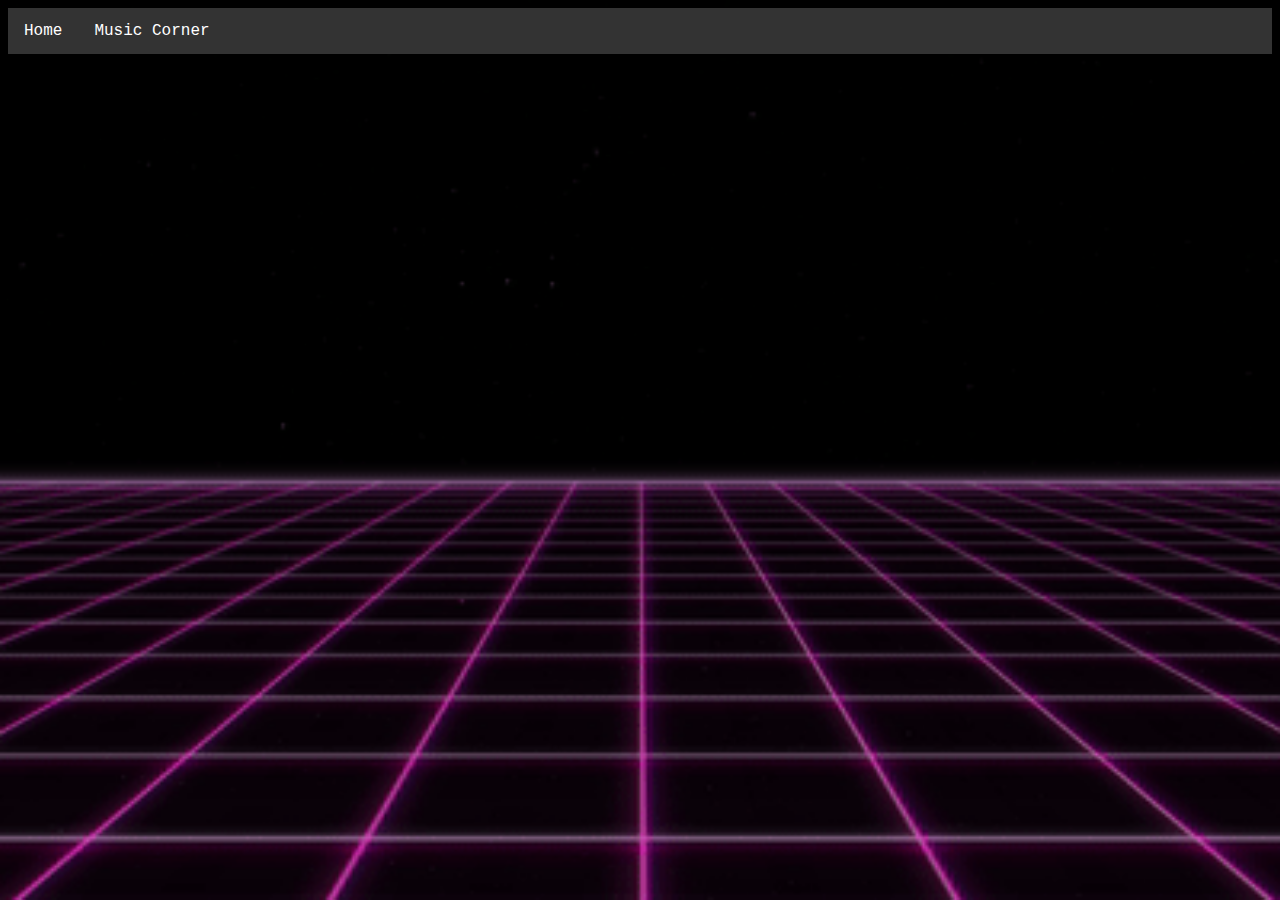
==== index2.html @ 821ac99e "Update index2.html" ====
<!DOCTYPE html>
<html>
<head>
        <meta charset="UTF-8">
        <meta name="viewport" content="width=device-width, initial-scale=1.0">
        <meta http-equiv="X-UA-Compatible" content="ie=edge">
        <title>Website</title>
        <link rel="stylesheet" href="./main.css">
        <link href="https://fonts.googleapis.com/css?family=Oxanium&display=swap" rel="stylesheet">
        <!doctype html>
<style>
</style>
</head>
<body>
  <ul>
    <li><a href="index.html">Home</a></li>
    <li><a href="./index2.html">Music Corner</a></li>
  </ul>
  <div id="container">
    <div id="text"></div><div id="cursor"></div>
  </div>
        <iframe width="560" height="315" src="https://www.youtube.com/embed/wLjNTTCVat0" frameborder="0" allow="accelerometer; autoplay; encrypted-media; gyroscope; picture-in-picture" allowfullscreen></iframe>
</body>
</html>
---- main.css ----
html { 
  background: url("scroll.gif") no-repeat center center fixed; 
  -webkit-background-size: cover;
  -moz-background-size: cover;
  -o-background-size: cover;
  background-size: cover;
}

#text {
  color: white;
  font-size: 20px;
  font-family: "Courier";
  padding: 14px 16px;
}

#container {
  text-align: center;
}

@keyframes blink {
  from, to { 
    background-color: transparent 
  }
  50% { 
    background-color: white; 
  }
}

.css-typing p:nth-child(1) {
  width: 20em;
  opacity: 0;
  -webkit-animation: type3 4s steps(20, end), blink .5s step-end infinite alternate;
  animation: type3 4s steps(20, end), blink .5s step-end infinite alternate;
  -webkit-animation-delay: 4s;
  animation-delay: 4s;
  -webkit-animation-fill-mode: forwards;
  animation-fill-mode: forwards;
}

ul {
  list-style-type: none;
  margin: 0;
  padding: 0;
  font-family: "Courier";
  overflow: hidden;
  background-color: #333;
}

li {
  float: left;
}

li a {
  display: block;
  color: white;
  text-align: center;
  padding: 14px 16px;
  text-decoration: none;
}

/* Change the link color to #111 (black) on hover */
li a:hover {
  background-color: #111;
}
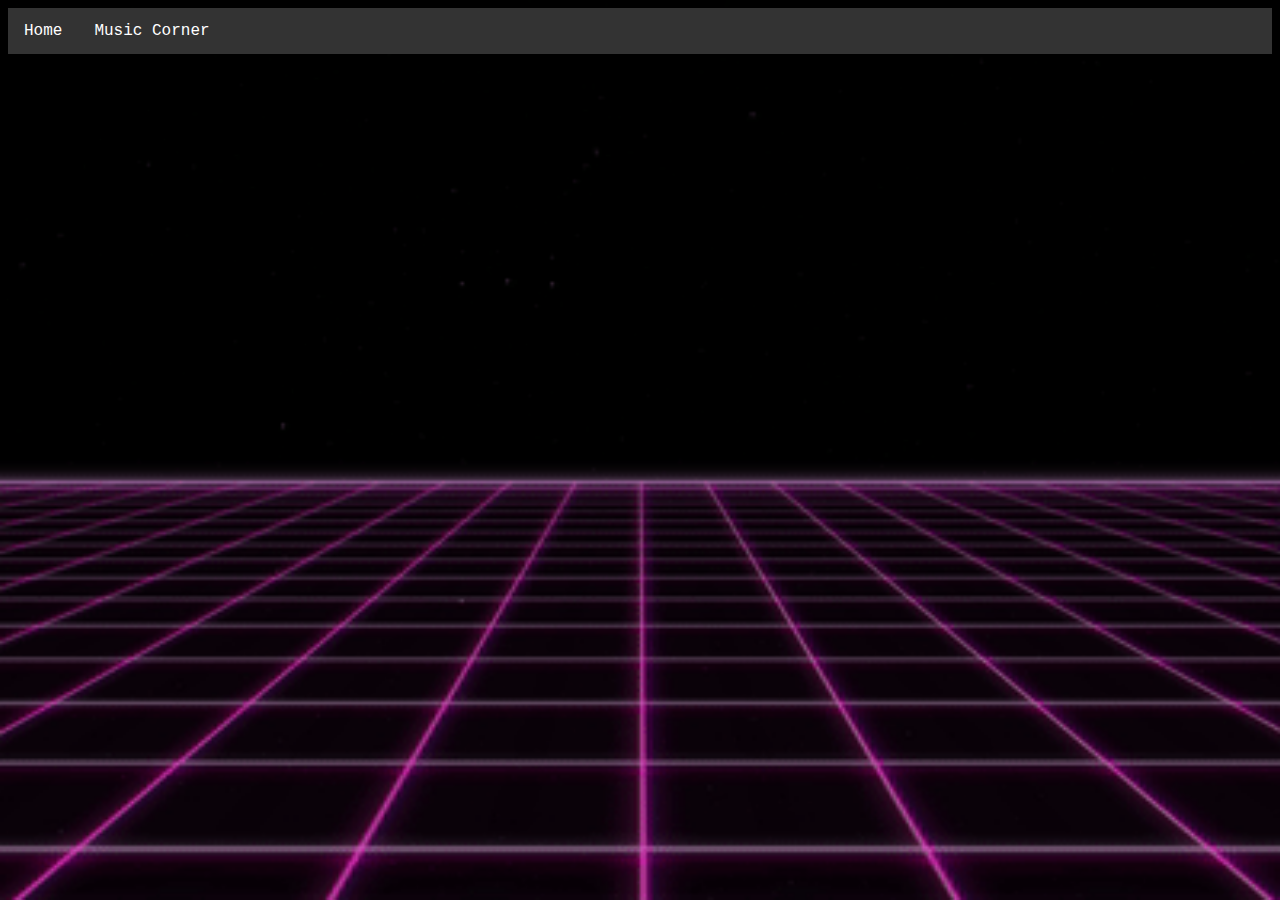
==== commit 91206125: "Update index2.html" ====
--- a/index2.html
+++ b/index2.html
@@ -20,6 +20,8 @@
     <div id="text"></div><div id="cursor"></div>
   </div>
         <iframe width="560" height="315" src="https://www.youtube.com/embed/wLjNTTCVat0" frameborder="0" allow="accelerometer; autoplay; encrypted-media; gyroscope; picture-in-picture" allowfullscreen></iframe>
+        <iframe width="560" height="315" src="https://www.youtube.com/embed/5X23me20uA4" frameborder="0" allow="accelerometer; autoplay; encrypted-media; gyroscope; picture-in-picture" allowfullscreen></iframe>
+        <iframe width="560" height="315" src="https://www.youtube.com/embed/5X23me20uA4" frameborder="0" allow="accelerometer; autoplay; encrypted-media; gyroscope; picture-in-picture" allowfullscreen></iframe><iframe width="560" height="315" src="https://www.youtube.com/embed/oGsAMr0mZ9I" frameborder="0" allow="accelerometer; autoplay; encrypted-media; gyroscope; picture-in-picture" allowfullscreen></iframe>
 </body>
 </html>
 
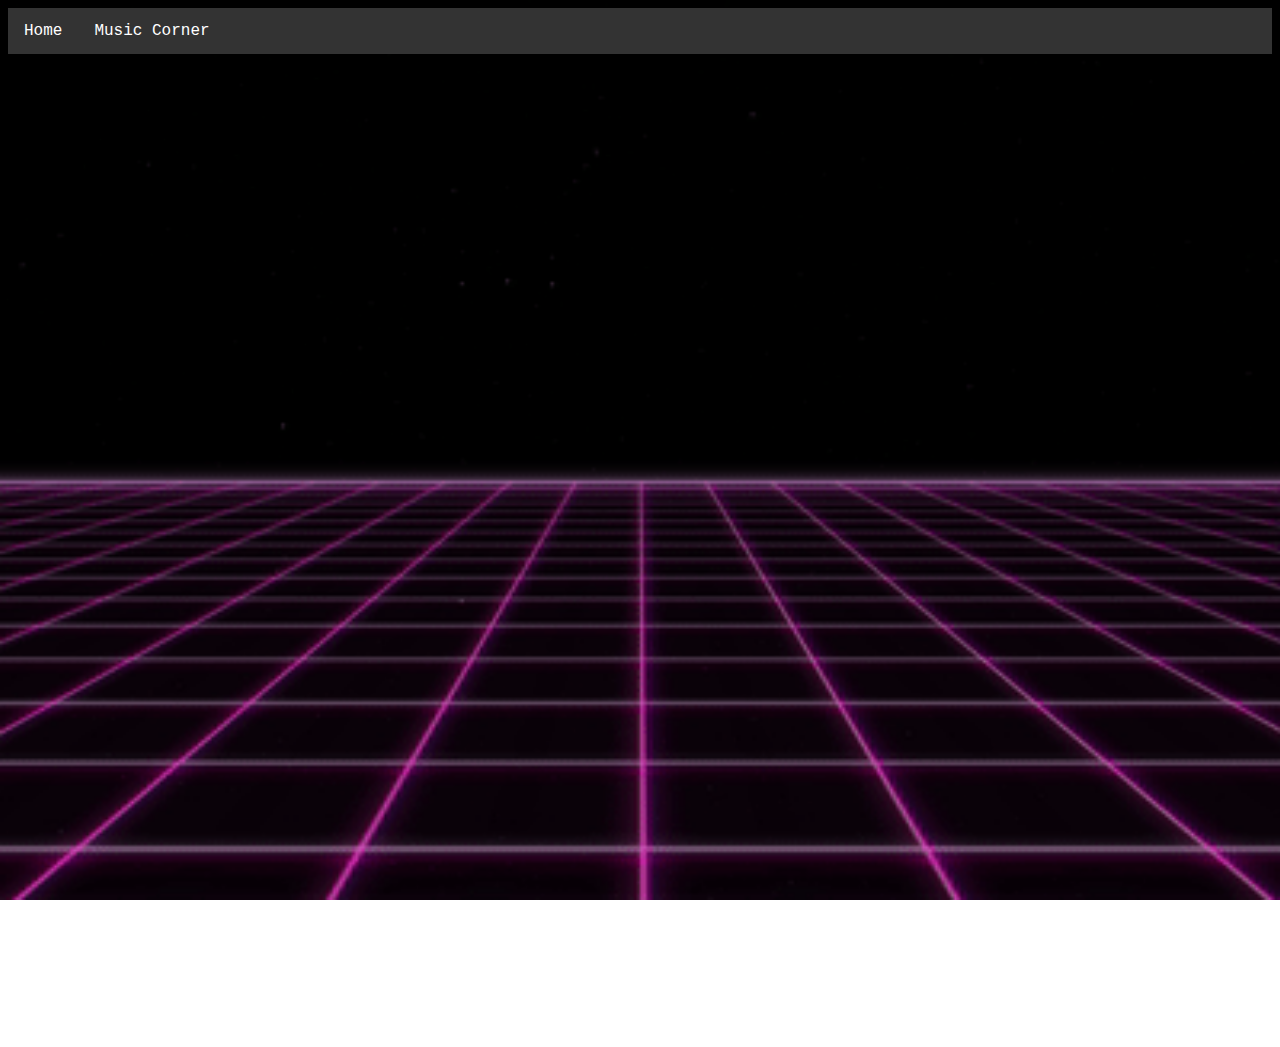
==== commit b2bea1ed: "Update index2.html" ====
--- a/index2.html
+++ b/index2.html
@@ -21,6 +21,7 @@
   </div>
         <iframe width="560" height="315" src="https://www.youtube.com/embed/wLjNTTCVat0" frameborder="0" allow="accelerometer; autoplay; encrypted-media; gyroscope; picture-in-picture" allowfullscreen></iframe>
         <iframe width="560" height="315" src="https://www.youtube.com/embed/5X23me20uA4" frameborder="0" allow="accelerometer; autoplay; encrypted-media; gyroscope; picture-in-picture" allowfullscreen></iframe>
+        <iframe width="560" height="315" src="https://www.youtube.com/embed/8uDQ0P9AWc8" frameborder="0" allow="accelerometer; autoplay; encrypted-media; gyroscope; picture-in-picture" allowfullscreen></iframe>
         <iframe width="560" height="315" src="https://www.youtube.com/embed/5X23me20uA4" frameborder="0" allow="accelerometer; autoplay; encrypted-media; gyroscope; picture-in-picture" allowfullscreen></iframe><iframe width="560" height="315" src="https://www.youtube.com/embed/oGsAMr0mZ9I" frameborder="0" allow="accelerometer; autoplay; encrypted-media; gyroscope; picture-in-picture" allowfullscreen></iframe>
 </body>
 </html>
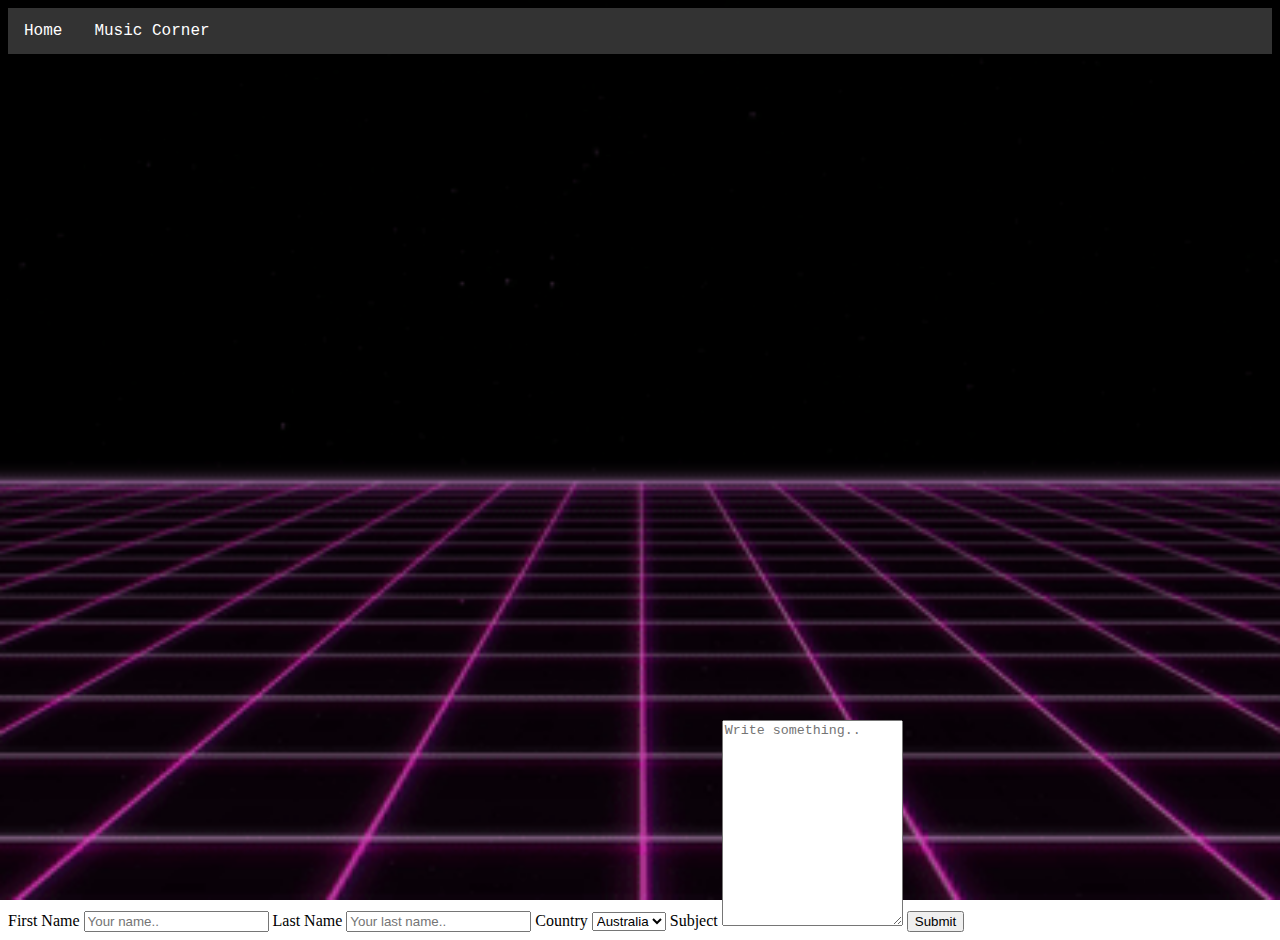
==== commit 8d6bdd80: "Update index2.html" ====
--- a/index2.html
+++ b/index2.html
@@ -20,9 +20,34 @@
     <div id="text"></div><div id="cursor"></div>
   </div>
         <iframe width="560" height="315" src="https://www.youtube.com/embed/wLjNTTCVat0" frameborder="0" allow="accelerometer; autoplay; encrypted-media; gyroscope; picture-in-picture" allowfullscreen></iframe>
+        <iframe width="560" height="315" src="https://www.youtube.com/embed/8uDQ0P9AWc8" frameborder="0" allow="accelerometer; autoplay; encrypted-media; gyroscope; picture-in-picture" allowfullscreen></iframe>
         <iframe width="560" height="315" src="https://www.youtube.com/embed/5X23me20uA4" frameborder="0" allow="accelerometer; autoplay; encrypted-media; gyroscope; picture-in-picture" allowfullscreen></iframe>
-        <iframe width="560" height="315" src="https://www.youtube.com/embed/8uDQ0P9AWc8" frameborder="0" allow="accelerometer; autoplay; encrypted-media; gyroscope; picture-in-picture" allowfullscreen></iframe>
-        <iframe width="560" height="315" src="https://www.youtube.com/embed/5X23me20uA4" frameborder="0" allow="accelerometer; autoplay; encrypted-media; gyroscope; picture-in-picture" allowfullscreen></iframe><iframe width="560" height="315" src="https://www.youtube.com/embed/oGsAMr0mZ9I" frameborder="0" allow="accelerometer; autoplay; encrypted-media; gyroscope; picture-in-picture" allowfullscreen></iframe>
+        <iframe width="560" height="315" src="https://www.youtube.com/embed/oGsAMr0mZ9I" frameborder="0" allow="accelerometer; autoplay; encrypted-media; gyroscope; picture-in-picture" allowfullscreen></iframe>
 </body>
+<footer>
+        <div class="container">
+  <form action="action_page.php">
+
+    <label for="fname">First Name</label>
+    <input type="text" id="fname" name="firstname" placeholder="Your name..">
+
+    <label for="lname">Last Name</label>
+    <input type="text" id="lname" name="lastname" placeholder="Your last name..">
+
+    <label for="country">Country</label>
+    <select id="country" name="country">
+      <option value="australia">Australia</option>
+      <option value="canada">Canada</option>
+      <option value="usa">USA</option>
+    </select>
+
+    <label for="subject">Subject</label>
+    <textarea id="subject" name="subject" placeholder="Write something.." style="height:200px"></textarea>
+
+    <input type="submit" value="Submit">
+
+  </form>
+                </footer>
+</div>
 </html>
 
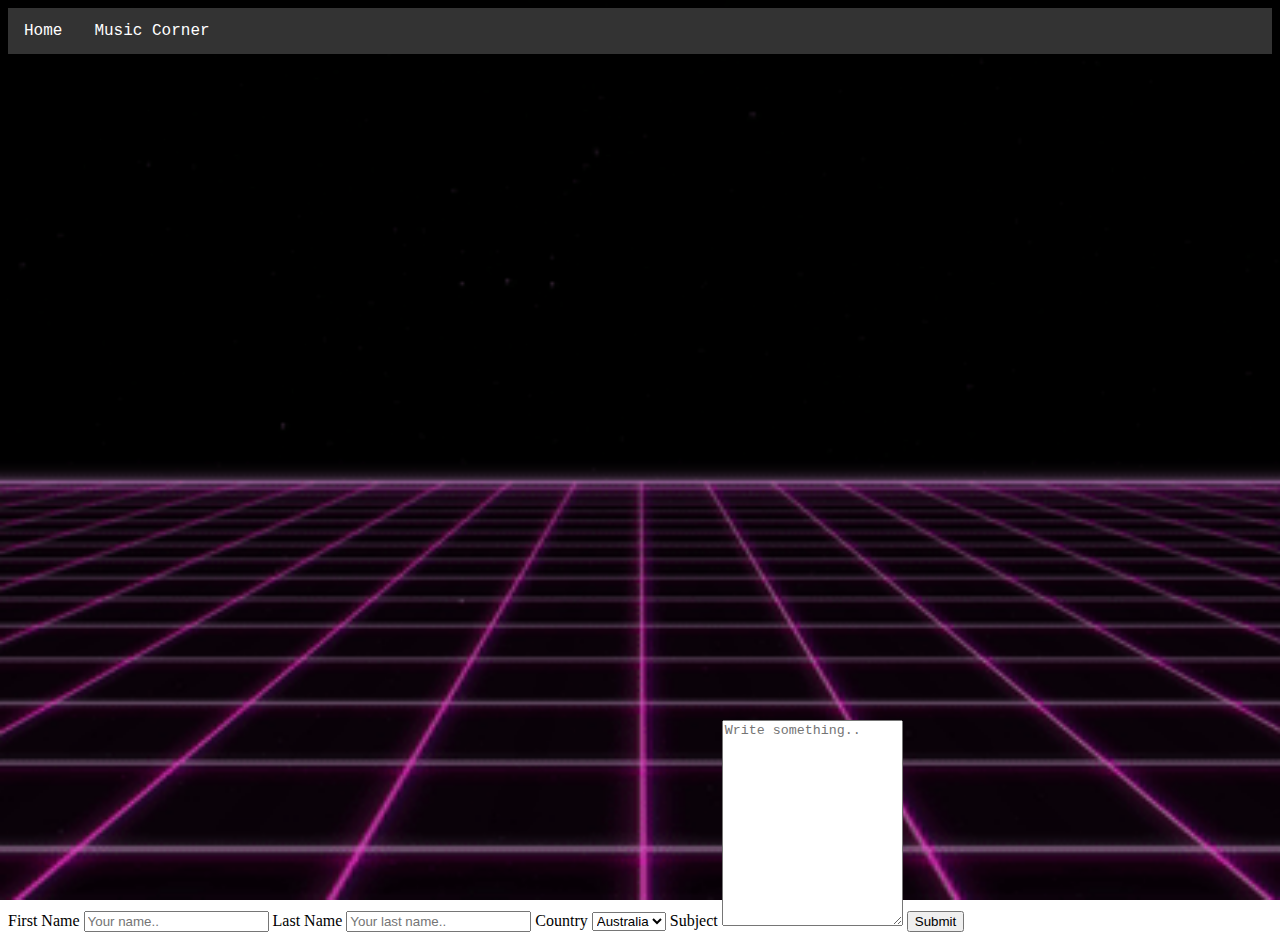
==== commit 2f5e96df: "Update index2.html" ====
--- a/index2.html
+++ b/index2.html
@@ -23,9 +23,7 @@
         <iframe width="560" height="315" src="https://www.youtube.com/embed/8uDQ0P9AWc8" frameborder="0" allow="accelerometer; autoplay; encrypted-media; gyroscope; picture-in-picture" allowfullscreen></iframe>
         <iframe width="560" height="315" src="https://www.youtube.com/embed/5X23me20uA4" frameborder="0" allow="accelerometer; autoplay; encrypted-media; gyroscope; picture-in-picture" allowfullscreen></iframe>
         <iframe width="560" height="315" src="https://www.youtube.com/embed/oGsAMr0mZ9I" frameborder="0" allow="accelerometer; autoplay; encrypted-media; gyroscope; picture-in-picture" allowfullscreen></iframe>
-</body>
-<footer>
-        <div class="container">
+<div class="container">
   <form action="action_page.php">
 
     <label for="fname">First Name</label>
@@ -47,7 +45,8 @@
     <input type="submit" value="Submit">
 
   </form>
-                </footer>
+        </body>
+      
 </div>
 </html>
 
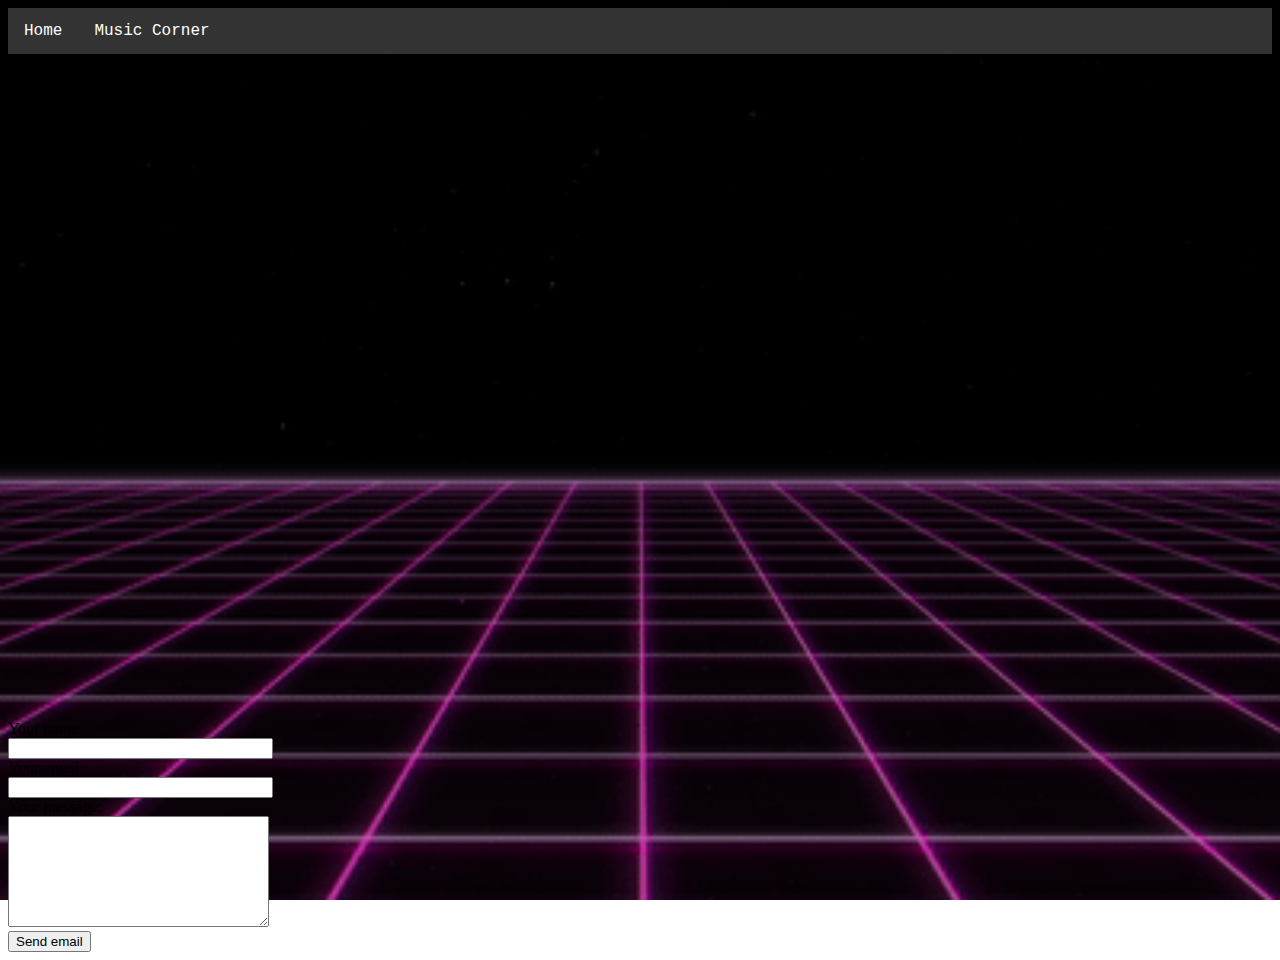
==== commit 38d52786: "Update index2.html" ====
--- a/index2.html
+++ b/index2.html
@@ -23,30 +23,28 @@
         <iframe width="560" height="315" src="https://www.youtube.com/embed/8uDQ0P9AWc8" frameborder="0" allow="accelerometer; autoplay; encrypted-media; gyroscope; picture-in-picture" allowfullscreen></iframe>
         <iframe width="560" height="315" src="https://www.youtube.com/embed/5X23me20uA4" frameborder="0" allow="accelerometer; autoplay; encrypted-media; gyroscope; picture-in-picture" allowfullscreen></iframe>
         <iframe width="560" height="315" src="https://www.youtube.com/embed/oGsAMr0mZ9I" frameborder="0" allow="accelerometer; autoplay; encrypted-media; gyroscope; picture-in-picture" allowfullscreen></iframe>
-<div class="container">
-  <form action="action_page.php">
-
-    <label for="fname">First Name</label>
-    <input type="text" id="fname" name="firstname" placeholder="Your name..">
-
-    <label for="lname">Last Name</label>
-    <input type="text" id="lname" name="lastname" placeholder="Your last name..">
-
-    <label for="country">Country</label>
-    <select id="country" name="country">
-      <option value="australia">Australia</option>
-      <option value="canada">Canada</option>
-      <option value="usa">USA</option>
-    </select>
-
-    <label for="subject">Subject</label>
-    <textarea id="subject" name="subject" placeholder="Write something.." style="height:200px"></textarea>
-
-    <input type="submit" value="Submit">
-
-  </form>
+ <div id="after_submit"></div>
+<form id="contact_form" action="#" method="POST" enctype="multipart/form-data">
+  <div class="row">
+    <label class="required" for="name">Your name:</label><br />
+    <input id="name" class="input" name="name" type="text" value="" size="30" /><br />
+    <span id="name_validation" class="error_message"></span>
+  </div>
+  <div class="row">
+    <label class="required" for="email">Your email:</label><br />
+    <input id="email" class="input" name="email" type="text" value="" size="30" /><br />
+    <span id="email_validation" class="error_message"></span>
+  </div>
+  <div class="row">
+    <label class="required" for="message">Your message:</label><br />
+    <textarea id="message" class="input" name="message" rows="7" cols="30"></textarea><br />
+    <span id="message_validation" class="error_message"></span>
+  </div>
+    
+    <input id="submit_button" type="submit" value="Send email" />
+</form>
         </body>
       
-</div>
+
 </html>
 
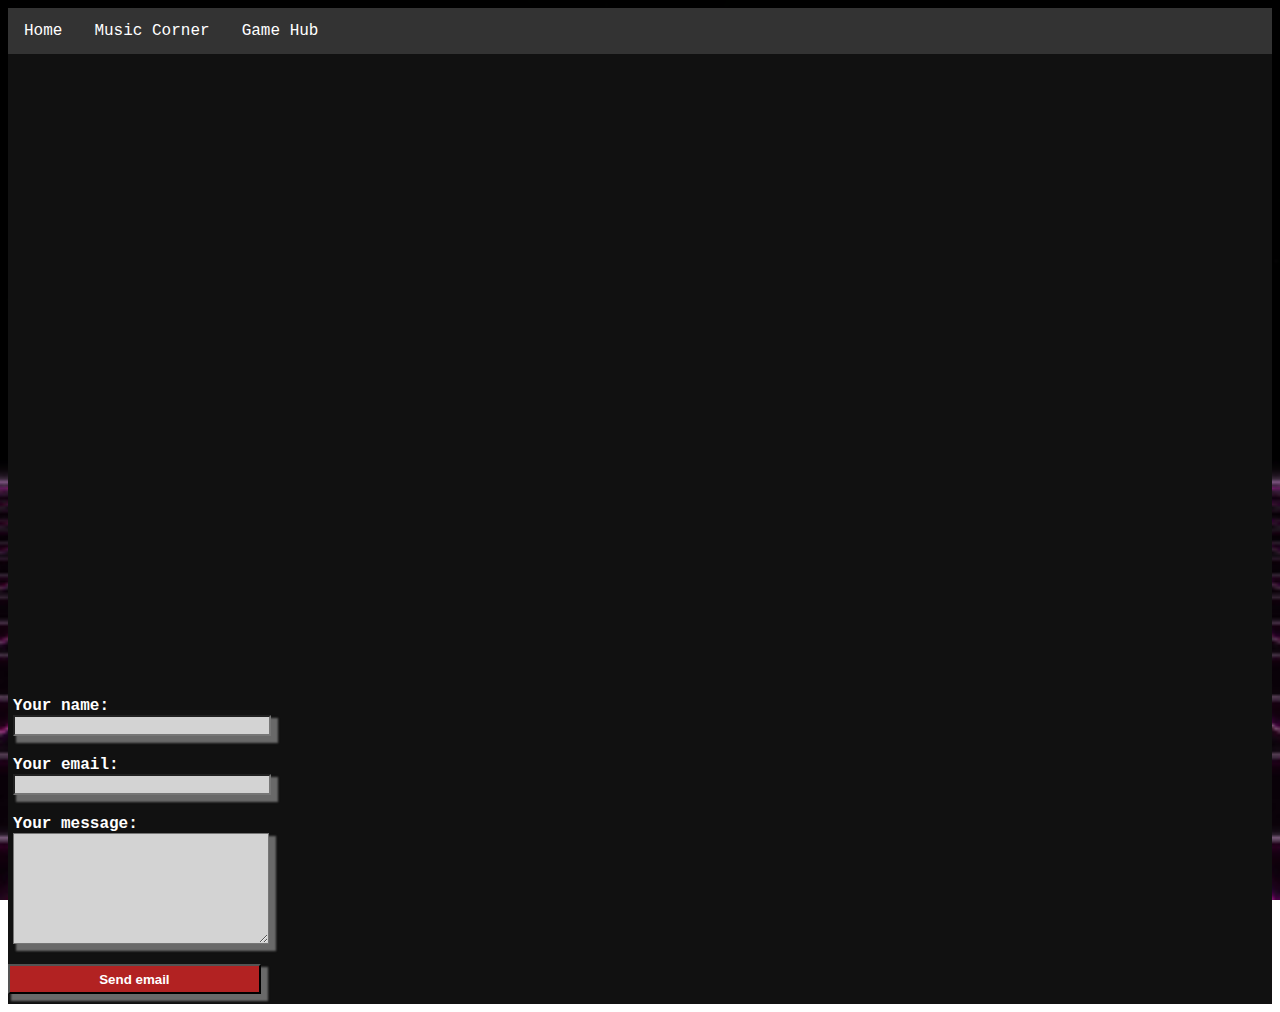
==== commit 6b9c8e3f: "Update index2.html" ====
--- a/index2.html
+++ b/index2.html
@@ -15,14 +15,12 @@
   <ul>
     <li><a href="index.html">Home</a></li>
     <li><a href="./index2.html">Music Corner</a></li>
+    <li><a href="index3.html">Game Hub</a></li>
   </ul>
-  <div id="container">
-    <div id="text"></div><div id="cursor"></div>
-  </div>
-        <iframe width="560" height="315" src="https://www.youtube.com/embed/wLjNTTCVat0" frameborder="0" allow="accelerometer; autoplay; encrypted-media; gyroscope; picture-in-picture" allowfullscreen></iframe>
-        <iframe width="560" height="315" src="https://www.youtube.com/embed/8uDQ0P9AWc8" frameborder="0" allow="accelerometer; autoplay; encrypted-media; gyroscope; picture-in-picture" allowfullscreen></iframe>
-        <iframe width="560" height="315" src="https://www.youtube.com/embed/5X23me20uA4" frameborder="0" allow="accelerometer; autoplay; encrypted-media; gyroscope; picture-in-picture" allowfullscreen></iframe>
-        <iframe width="560" height="315" src="https://www.youtube.com/embed/oGsAMr0mZ9I" frameborder="0" allow="accelerometer; autoplay; encrypted-media; gyroscope; picture-in-picture" allowfullscreen></iframe>
+<iframe width="560" height="315" src="https://www.youtube.com/embed/wLjNTTCVat0" frameborder="0" allow="accelerometer; autoplay; encrypted-media; gyroscope; picture-in-picture" allowfullscreen></iframe>
+<iframe width="560" height="315" src="https://www.youtube.com/embed/8uDQ0P9AWc8" frameborder="0" allow="accelerometer; autoplay; encrypted-media; gyroscope; picture-in-picture" allowfullscreen></iframe>
+<iframe width="560" height="315" src="https://www.youtube.com/embed/5X23me20uA4" frameborder="0" allow="accelerometer; autoplay; encrypted-media; gyroscope; picture-in-picture" allowfullscreen></iframe>
+<iframe width="560" height="315" src="https://www.youtube.com/embed/oGsAMr0mZ9I" frameborder="0" allow="accelerometer; autoplay; encrypted-media; gyroscope; picture-in-picture" allowfullscreen></iframe>
  <div id="after_submit"></div>
 <form id="contact_form" action="#" method="POST" enctype="multipart/form-data">
   <div class="row">
@@ -47,4 +45,3 @@
       
 
 </html>
-
--- a/main.css
+++ b/main.css
@@ -10,7 +10,7 @@
   color: white;
   font-size: 20px;
   font-family: "Courier";
-  padding: 14px 16px;
+  padding: 200px 200px;
 }
 
 #container {
@@ -24,6 +24,12 @@
   50% { 
     background-color: white; 
   }
+}
+
+.row {
+  font-family: "Courier";
+  color: white;
+  padding: 5px 5px;
 }
 
 .css-typing p:nth-child(1) {
@@ -63,3 +69,220 @@
   background-color: #111;
 }
 
+label {
+  font-weight: bold;
+  font-size: 16px;
+}
+
+#submit_button {
+  background-color: #B22222;
+  height: 30px;
+  width: 20%;
+  color: #FFFFFF;
+  font-weight: bold;
+}
+
+input, textarea {
+  background-color: #D3D3D3;
+  color: #2F4F4F;
+  width: 250px;
+  margin-bottom: 10px;
+  box-shadow: 5px 5px 2px 2px #696969;
+}
+
+#form {
+  color: white
+}
+
+/*game stuff*/
+body {
+  background: #111;
+  font-family: "Lato", "Lucida Grande","Lucida Sans Unicode", Tahoma, Sans-Serif;
+  user-select: none;
+  min-width: 420px;
+}
+p {
+  color: white;
+  text-align: center;
+}
+button {
+  background: none;
+  margin: 0 0.3em;
+  border: 0;
+  padding: 0;
+  font-size: 4em;
+  cursor: pointer;
+}
+#click {
+  color: white;
+  cursor: pointer;
+  border: 2px solid white;
+  width: 260px;
+  text-align: center;
+  padding: 5px 25px;
+  font-size: 1.8em;
+}
+#click:hover {
+  background: rgba(255,255,255,0.1);
+}
+#game {
+  width: 320px; height: 240px;
+  position: relative;
+  margin: 45px auto 40px;  
+  perspective: 100px;
+  transform: scale(1.3);
+  overflow: hidden;
+}
+#game > * {
+  position: absolute;   
+  width: 100%;
+}
+#sky {
+  height: 66px;
+  background: #228;
+}
+#mountains {
+  width: 960px; height: 0;
+  top: 65px; left: -320px;
+}
+.mountain { 
+  float: left;
+  width: 5px;
+  position: relative; top: -16px;
+  border: 40px solid transparent;
+  border-bottom: 10px solid #882;
+  border-top: 0;
+  margin-right: 280px;
+}
+.mountain:after {
+  content: "";
+  float: left;
+  width: 5px;
+  position: relative; top: 10px;
+  border: 25px solid transparent;
+  border-bottom: 6px solid #882;
+  border-top: 0;
+}
+.mountain:nth-child(2) {
+  transform: scaleX(-1);
+  margin-right: 80px;
+}
+.mountain:nth-child(3) {
+  margin-right: 240px;
+}
+.mountain:nth-child(3):after {
+  left: 20px;
+}
+.mountain:last-child {  
+  margin-right: 0;
+}
+#terrain {
+  top: 65px;
+  height: 120px;
+  background: #040;
+}
+#fog {
+  width: 200%; height: 80px;
+  top: 0; left: -50%;
+  background: rgba(200,200,200,0.7);
+  box-shadow: 0 45px 45px rgba(200,200,200,0.7);
+}
+#road {
+  width: 320px; height: 120px;
+  top: 65px;
+}
+#cars {
+  width: 320px; height: 1200px;
+  bottom: 55px;
+  transform-origin: 50% 100%;
+  transform: rotateX(56deg);
+  transform-style: preserve-3d;
+}
+#cars.night .car {
+  background: #111;
+  filter: none !important;
+}
+.car {
+  position: absolute;
+  left: 0; bottom: 0;
+  width: 45px;
+  height: 15px;
+  background-image: url('[data-uri]');
+  background-size: 100% 100%;
+  image-rendering: pixelated;
+}
+.night .car:before {
+  width: 8px; height: 3px;
+  content: "";
+  display: block;
+  background: tomato;
+  position: absolute; top: 7px; left: 8px;
+}
+.night .car:after {
+  width: 8px; height: 3px;
+  content: "";
+  display: block;
+  background: tomato;
+  position: absolute; top: 7px; left: 29px;
+}
+#car.player {
+  width: 45px;
+  left: calc(50% - 20px);
+  bottom: 55px;
+  filter:  grayscale(1) brightness(5);
+}
+#ui {
+  top: 185px;
+  padding: 5px;
+  background: #000;
+  width: calc(100% - 10px)
+}
+#panel {
+  width: 120px;
+  height: 35px;
+  margin: 0 auto;
+  background: #922;
+  padding: 5px 20px;
+  font-family: monospace;
+  font-size: 13px;
+  font-weight: bold;
+}
+#panel div {
+  float: left;
+  background: #c95;
+  height: 15px;  
+  color: #000;
+  overflow: hidden;
+}
+#panel a {
+  position: relative;
+  padding: 0 2.5px;
+  float: left;
+  width: 10px; height: 15px;
+  text-align: center;
+  transform: scaleX(1.4);
+  transform-origin: 0 0;
+  margin-right: 5px;
+}
+#km {
+  width: 120px;
+  margin-bottom: 5px;  
+}
+
+#km a:last-child {
+  background: #000;
+  color: #c95;
+}
+#lap {
+  width: 20px;
+  margin-right: 20px;
+}
+#position {
+  width: 80px;
+}
+#position a:first-child {
+  float: left;
+}
+.hidden {
+  display: none;
+}
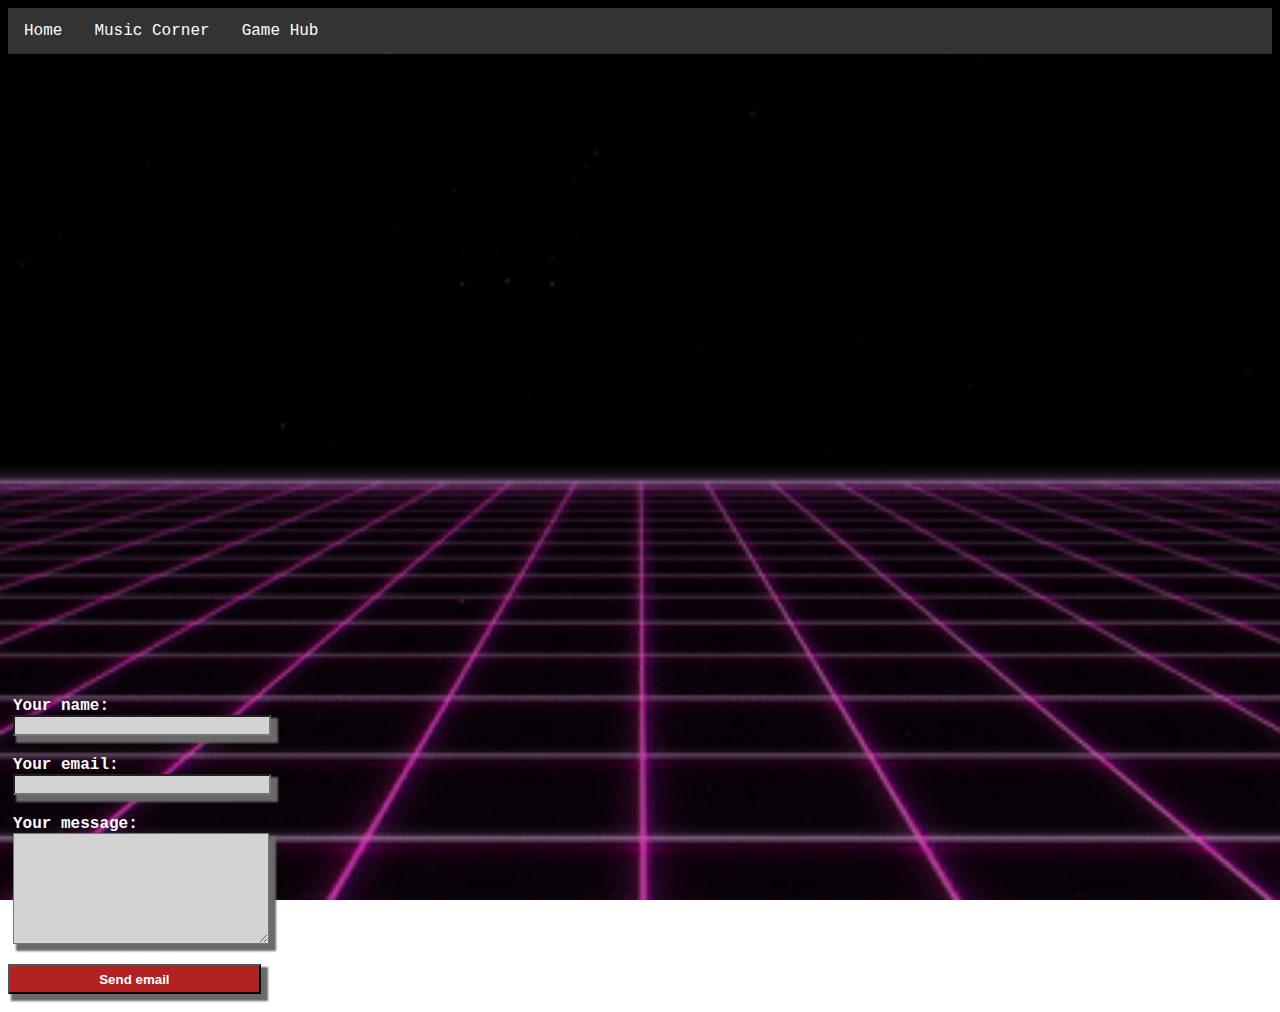
==== commit a6079075: "Update index2.html" ====
--- a/index2.html
+++ b/index2.html
@@ -22,7 +22,7 @@
 <iframe width="560" height="315" src="https://www.youtube.com/embed/5X23me20uA4" frameborder="0" allow="accelerometer; autoplay; encrypted-media; gyroscope; picture-in-picture" allowfullscreen></iframe>
 <iframe width="560" height="315" src="https://www.youtube.com/embed/oGsAMr0mZ9I" frameborder="0" allow="accelerometer; autoplay; encrypted-media; gyroscope; picture-in-picture" allowfullscreen></iframe>
  <div id="after_submit"></div>
-<form id="contact_form" action="#" method="POST" enctype="multipart/form-data">
+<form id="contact_form" action="#" method="GET" enctype="multipart/form-data">
   <div class="row">
     <label class="required" for="name">Your name:</label><br />
     <input id="name" class="input" name="name" type="text" value="" size="30" /><br />
@@ -38,10 +38,7 @@
     <textarea id="message" class="input" name="message" rows="7" cols="30"></textarea><br />
     <span id="message_validation" class="error_message"></span>
   </div>
-    
     <input id="submit_button" type="submit" value="Send email" />
 </form>
-        </body>
-      
-
+</body>
 </html>
--- a/main.css
+++ b/main.css
@@ -96,7 +96,6 @@
 
 /*game stuff*/
 body {
-  background: #111;
   font-family: "Lato", "Lucida Grande","Lucida Sans Unicode", Tahoma, Sans-Serif;
   user-select: none;
   min-width: 420px;
